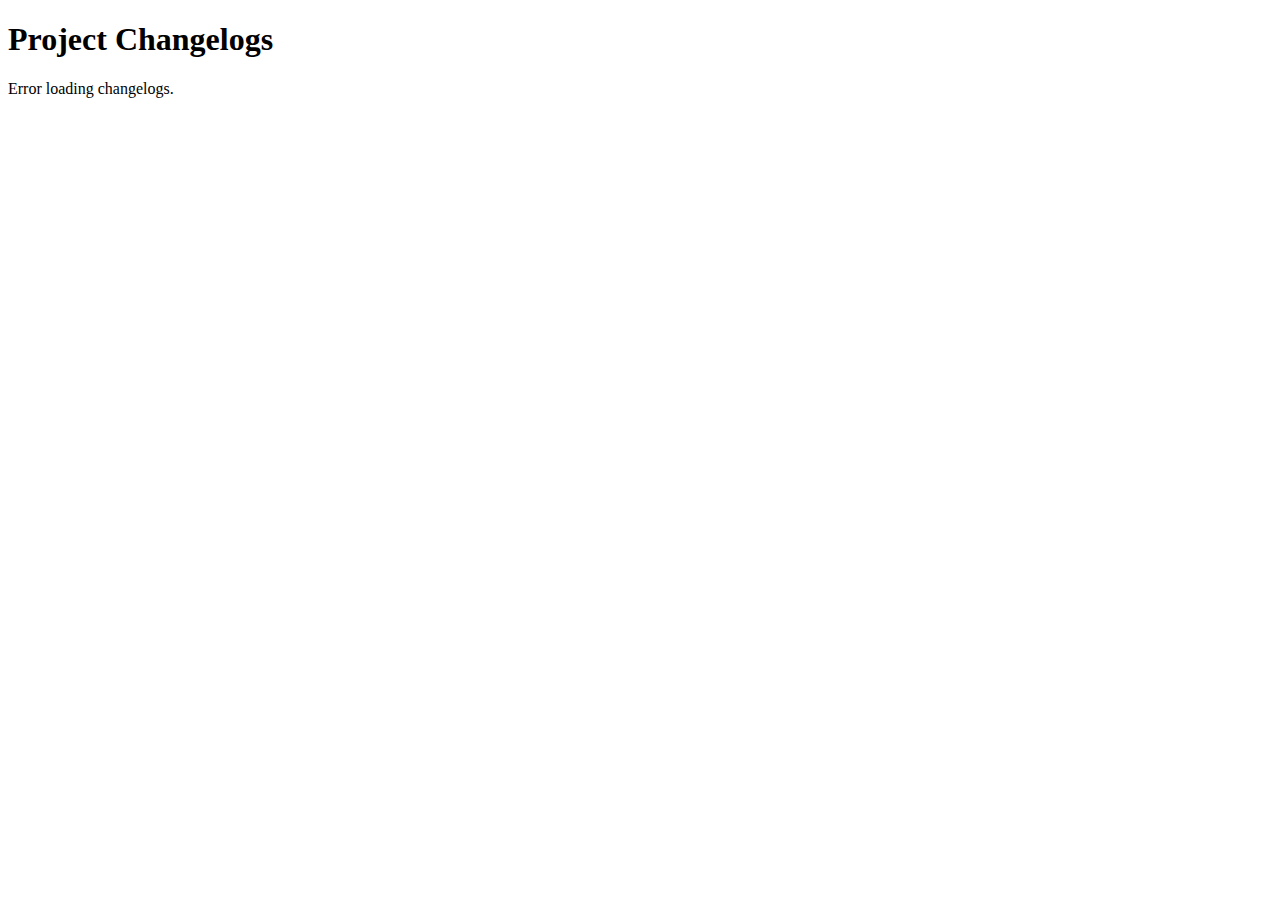
==== index.html @ c3465b4f "initial" ====
<!DOCTYPE html>
<html lang="en">
<head>
    <meta charset="UTF-8">
    <meta name="viewport" content="width=device-width, initial-scale=1.0">
    <title>AI Changelog</title>
    <link rel="stylesheet" href="style.css">
</head>
<body>
    <header>
        <h1>Project Changelogs</h1>
    </header>
    <main id="changelog-list">
        <p>Loading changelogs...</p>
        <!-- Links will be populated here by JS -->
    </main>
    <script src="script.js"></script> </body>
</html>
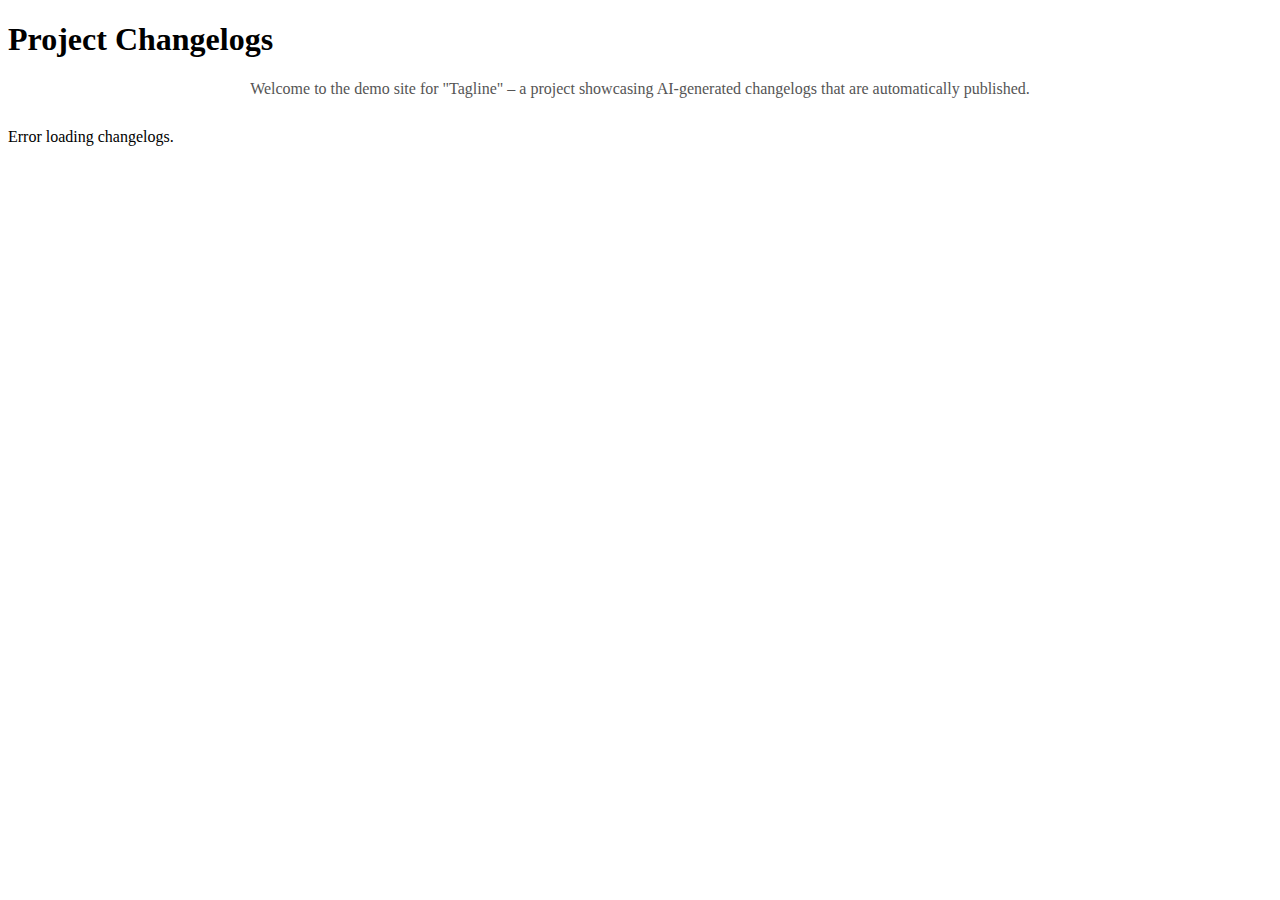
==== commit d19d19a8: "style update" ====
--- a/index.html
+++ b/index.html
@@ -10,9 +10,14 @@
     <header>
         <h1>Project Changelogs</h1>
     </header>
-    <main id="changelog-list">
-        <p>Loading changelogs...</p>
-        <!-- Links will be populated here by JS -->
+    <main>
+        <p style="text-align: center; margin-bottom: 30px; color: #555;">
+            Welcome to the demo site for "Tagline" – a project showcasing AI-generated changelogs that are automatically published.
+        </p>
+        <div id="changelog-list">
+            <p>Loading changelogs...</p>
+            <!-- Links will be populated here by JS -->
+        </div>
     </main>
     <script src="script.js"></script> </body>
 </html>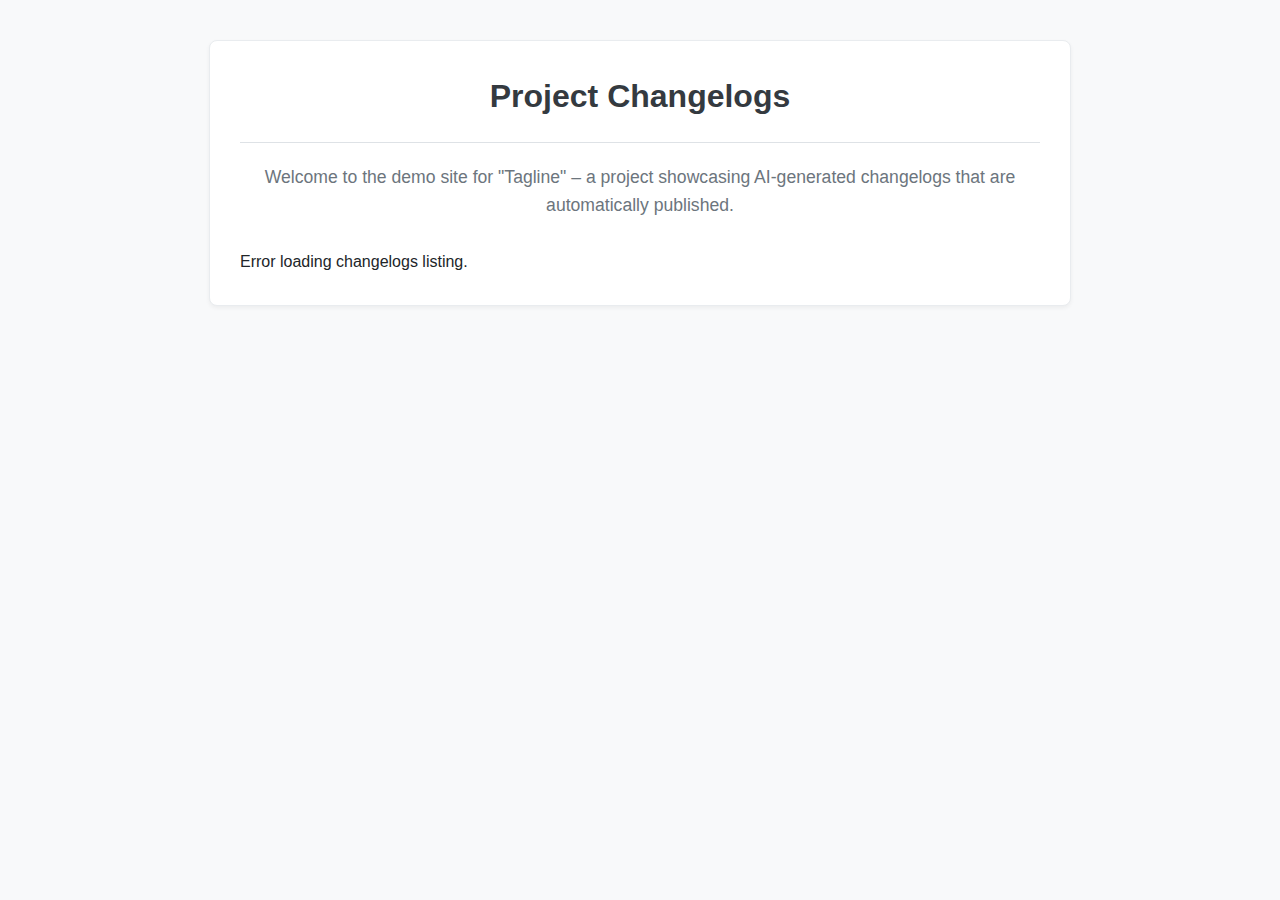
==== commit a2115450: "stylin" ====
--- a/index.html
+++ b/index.html
@@ -4,20 +4,23 @@
     <meta charset="UTF-8">
     <meta name="viewport" content="width=device-width, initial-scale=1.0">
     <title>AI Changelog</title>
-    <link rel="stylesheet" href="style.css">
+    <link rel="stylesheet" href="styles.css">
 </head>
 <body>
-    <header>
-        <h1>Project Changelogs</h1>
-    </header>
-    <main>
-        <p style="text-align: center; margin-bottom: 30px; color: #555;">
-            Welcome to the demo site for "Tagline" – a project showcasing AI-generated changelogs that are automatically published.
-        </p>
-        <div id="changelog-list">
-            <p>Loading changelogs...</p>
-            <!-- Links will be populated here by JS -->
-        </div>
-    </main>
-    <script src="script.js"></script> </body>
+    <div class="container">
+        <header>
+            <h1>Project Changelogs</h1>
+        </header>
+        <main>
+            <p>
+                Welcome to the demo site for "Tagline" – a project showcasing AI-generated changelogs that are automatically published.
+            </p>
+            <div id="changelog-list">
+                <p>Loading changelogs...</p>
+                <!-- Links will be populated here by JS -->
+            </div>
+        </main>
+    </div>
+    <script src="script.js"></script>
+</body>
 </html>--- a/styles.css
+++ b/styles.css
@@ -0,0 +1,83 @@
+/* Reset some defaults */
+body, h1, p, ul {
+    margin: 0;
+    padding: 0;
+}
+
+body {
+    font-family: -apple-system, BlinkMacSystemFont, "Segoe UI", Roboto, Helvetica, Arial, sans-serif, "Apple Color Emoji", "Segoe UI Emoji", "Segoe UI Symbol";
+    background-color: #f8f9fa; /* Light background for the whole page */
+    color: #212529; /* Darker text for contrast */
+    line-height: 1.6;
+}
+
+.container {
+    max-width: 800px;
+    margin: 40px auto;
+    padding: 30px; /* Add padding inside the container */
+    background-color: #ffffff; /* White background for the content area */
+    border: 1px solid #e9ecef; /* Subtle border */
+    border-radius: 8px; /* Rounded corners */
+    box-shadow: 0 2px 4px rgba(0,0,0,0.05); /* Subtle shadow */
+}
+
+
+header {
+    text-align: center;
+    margin-bottom: 20px; /* Reduced margin */
+    padding-bottom: 20px;
+    border-bottom: 1px solid #dee2e6; /* Slightly darker border */
+}
+
+header h1 {
+    font-weight: 600;
+    font-size: 2em; /* Larger heading */
+    color: #343a40;
+}
+
+main > p { /* Style the introductory paragraph */
+    text-align: center;
+    margin-bottom: 30px;
+    color: #6c757d; /* Softer color for intro text */
+    font-size: 1.1em;
+}
+
+
+#changelog-list ul {
+    list-style: none;
+    padding: 0;
+    border: 1px solid #dee2e6; /* Border around the list */
+    border-radius: 5px; /* Rounded corners for the list container */
+    overflow: hidden; /* Ensure borders contain children */
+}
+#changelog-list li {
+    margin-bottom: 0;
+    border-bottom: 1px solid #dee2e6; /* Separator line */
+    padding: 15px 20px; /* Increased padding */
+    background-color: #fff; /* Ensure white background */
+    transition: background-color 0.2s ease-in-out; /* Hover effect */
+}
+
+#changelog-list li:last-child {
+    border-bottom: none; /* No border on the last item */
+}
+
+#changelog-list li:hover {
+    background-color: #f8f9fa; /* Subtle hover background */
+}
+
+
+#changelog-list a {
+    text-decoration: none;
+    color: #007bff;
+    font-weight: 500;
+    display: block; /* Make the whole area clickable */
+    transition: color 0.2s ease-in-out;
+}
+
+#changelog-list a:hover {
+    color: #0056b3;
+    text-decoration: none; /* Keep no underline on hover */
+}
+
+/* Footer or other elements styling could go here */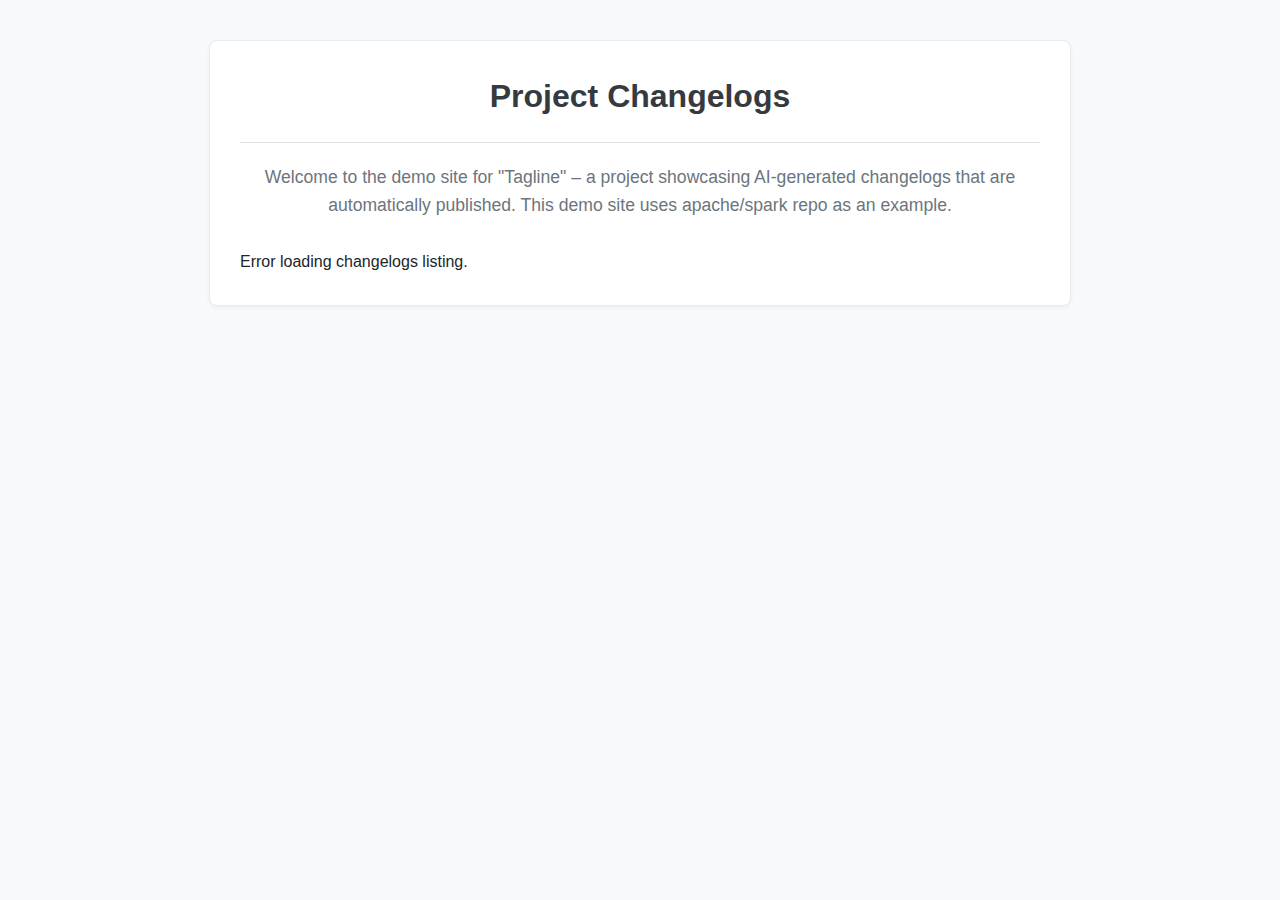
==== commit 6e4acb25: "update." ====
--- a/index.html
+++ b/index.html
@@ -13,7 +13,7 @@
         </header>
         <main>
             <p>
-                Welcome to the demo site for "Tagline" – a project showcasing AI-generated changelogs that are automatically published.
+                Welcome to the demo site for "Tagline" – a project showcasing AI-generated changelogs that are automatically published. This demo site uses apache/spark repo as an example.
             </p>
             <div id="changelog-list">
                 <p>Loading changelogs...</p>
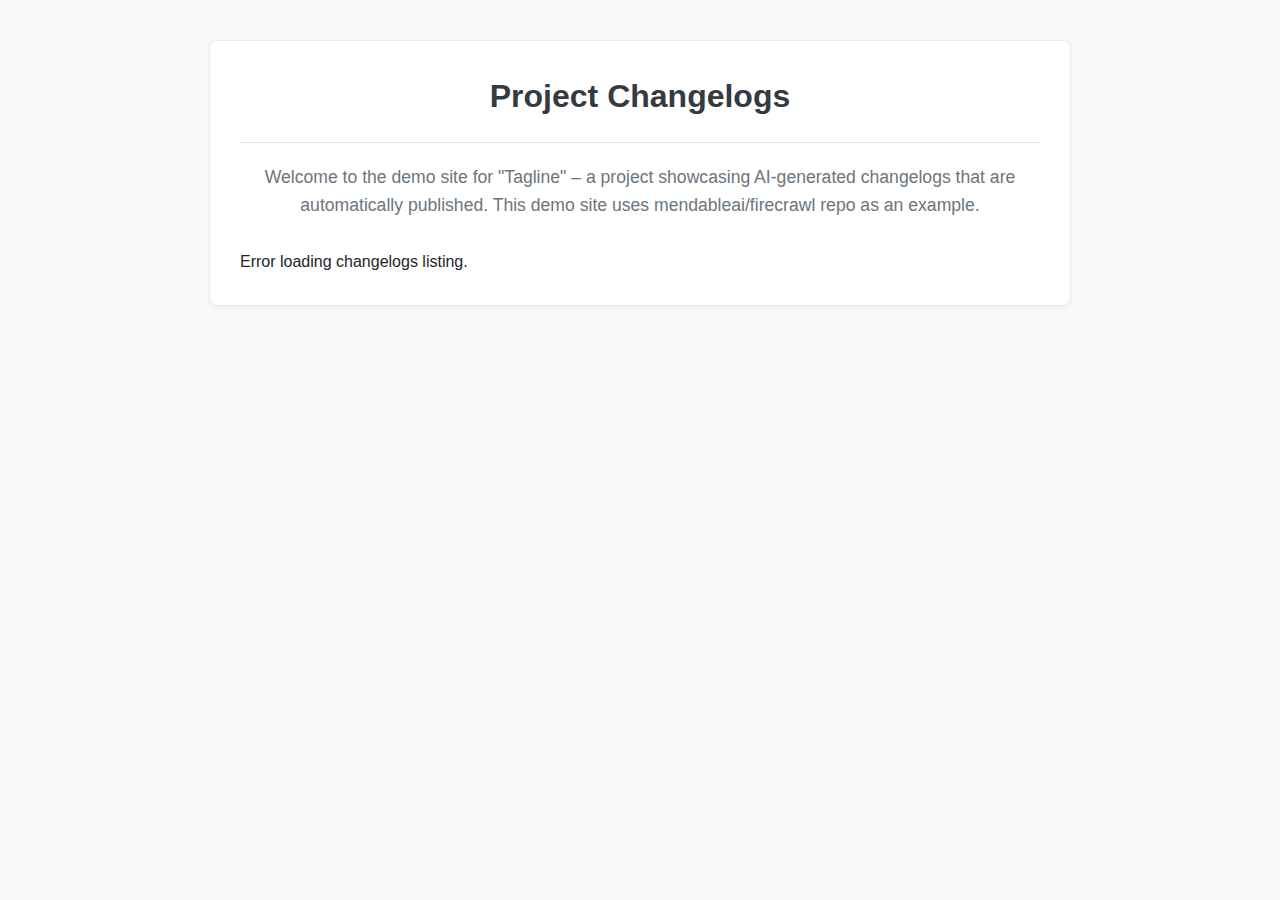
==== commit ac7df8b2: "update" ====
--- a/index.html
+++ b/index.html
@@ -13,7 +13,7 @@
         </header>
         <main>
             <p>
-                Welcome to the demo site for "Tagline" – a project showcasing AI-generated changelogs that are automatically published. This demo site uses apache/spark repo as an example.
+                Welcome to the demo site for "Tagline" – a project showcasing AI-generated changelogs that are automatically published. This demo site uses mendableai/firecrawl repo as an example.
             </p>
             <div id="changelog-list">
                 <p>Loading changelogs...</p>
